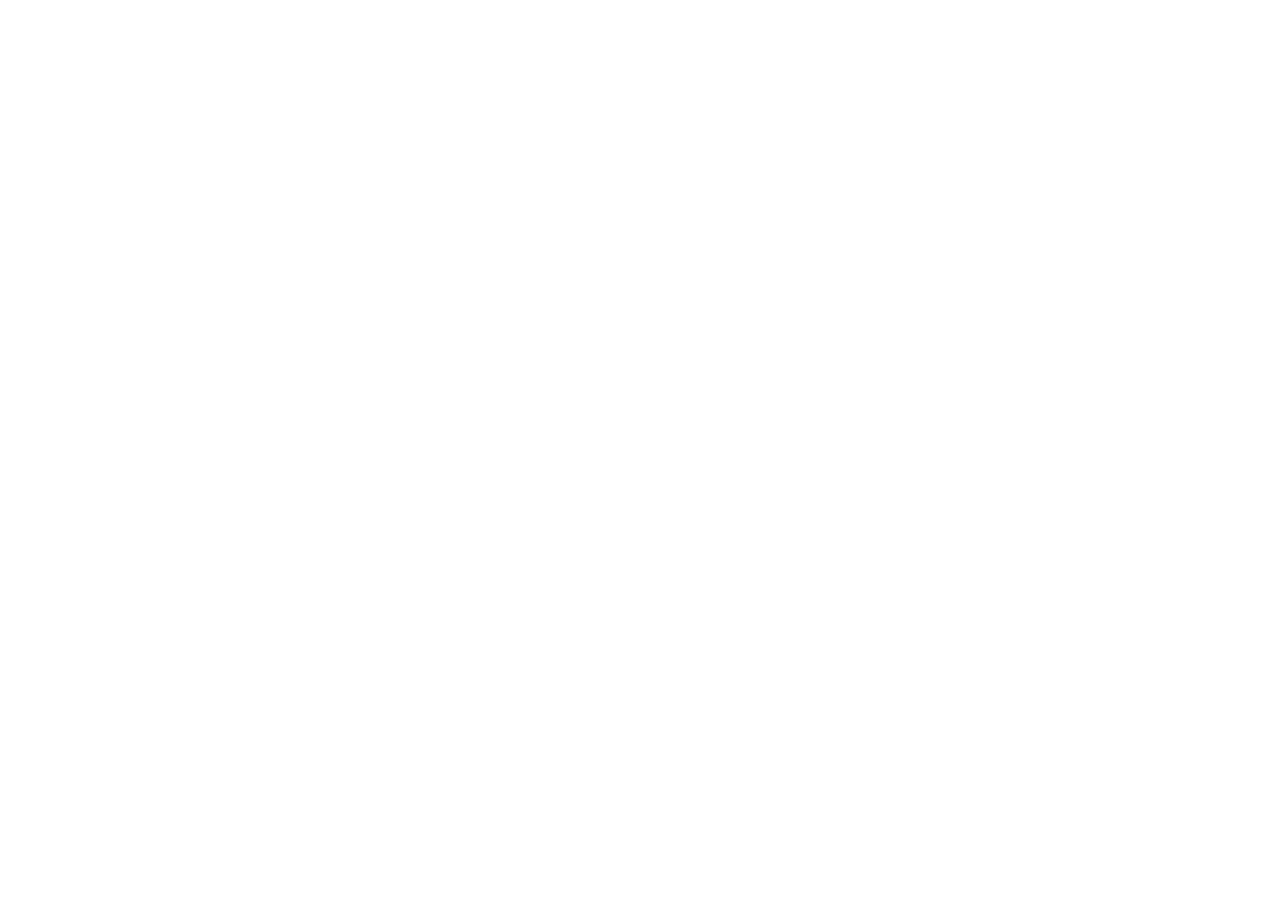
==== index.html @ bd51f90b "Add files via upload" ====
<!DOCTYPE html>
<html lang="en">
<head>
    <meta charset="UTF-8">
    <meta name="viewport" content="width=device-width, initial-scale=1.0">
    <title>Document</title>
</head>
<body>
    
</body>
</html>
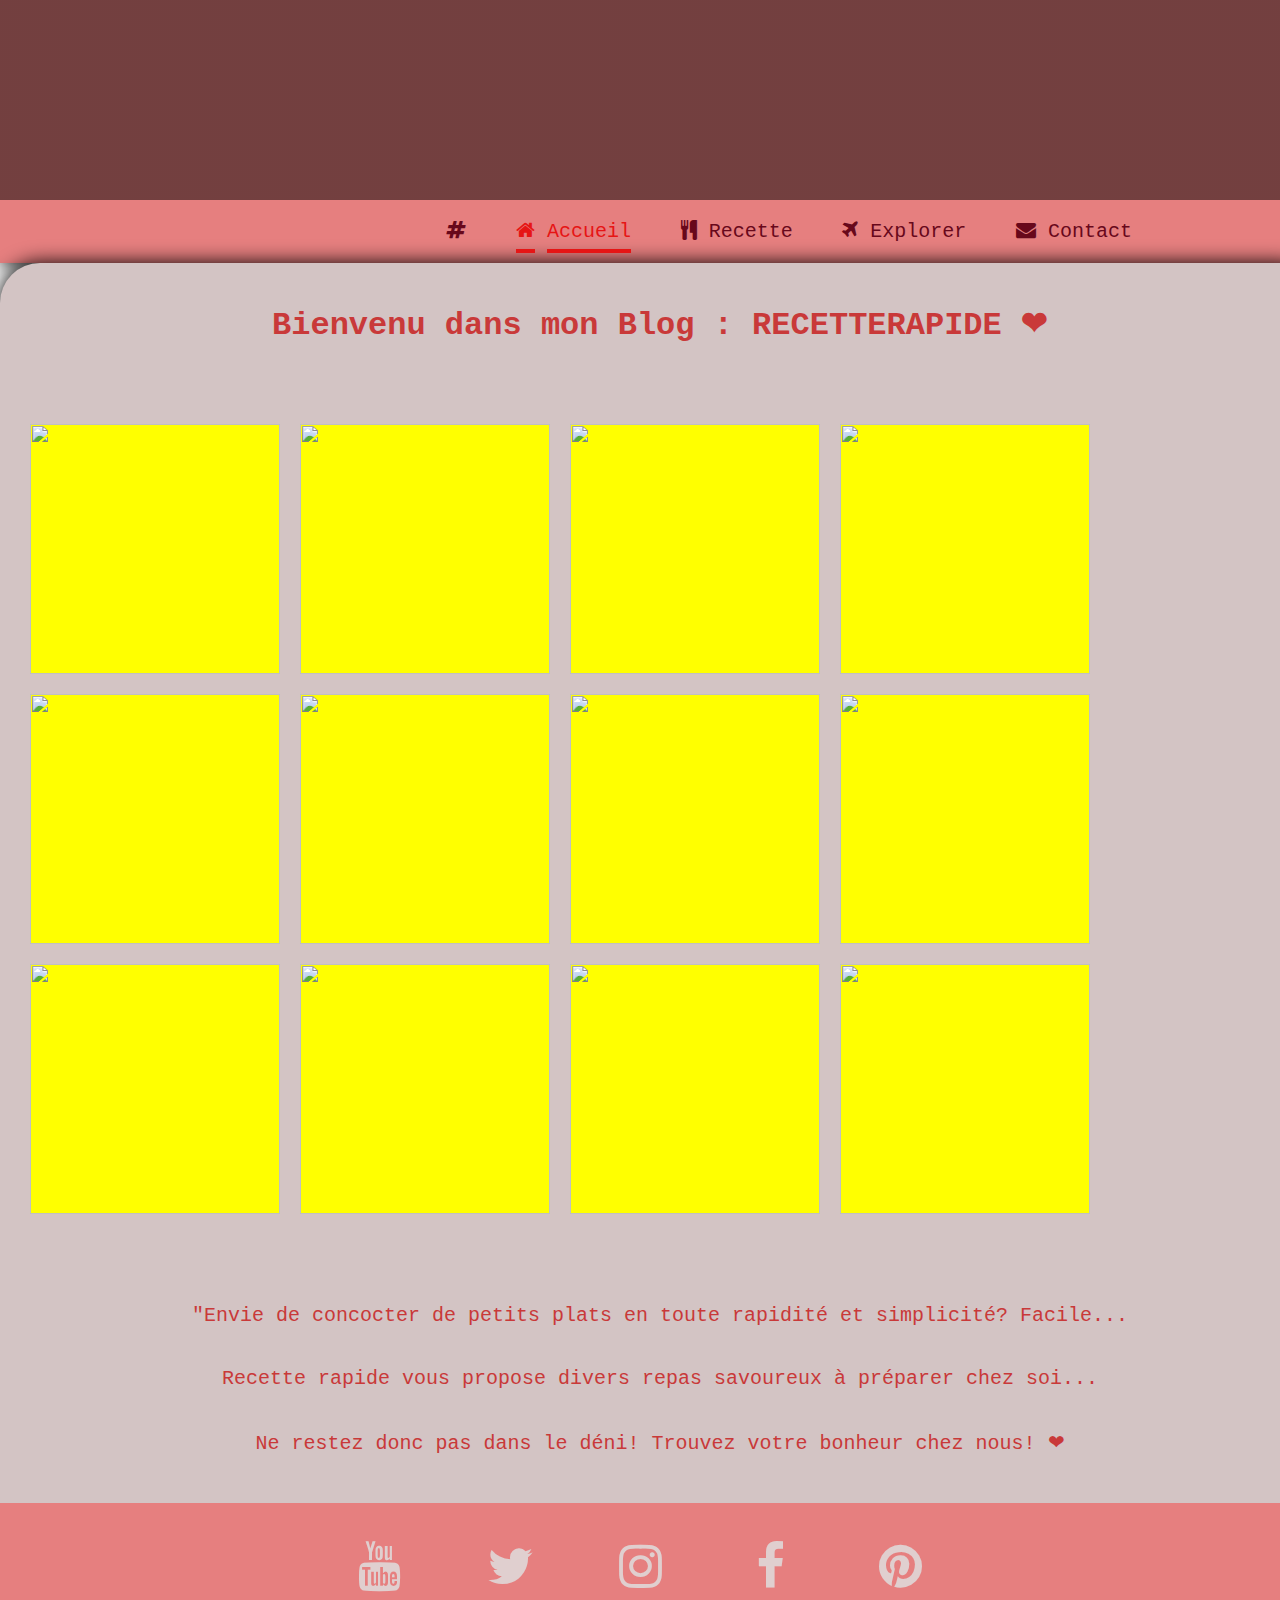
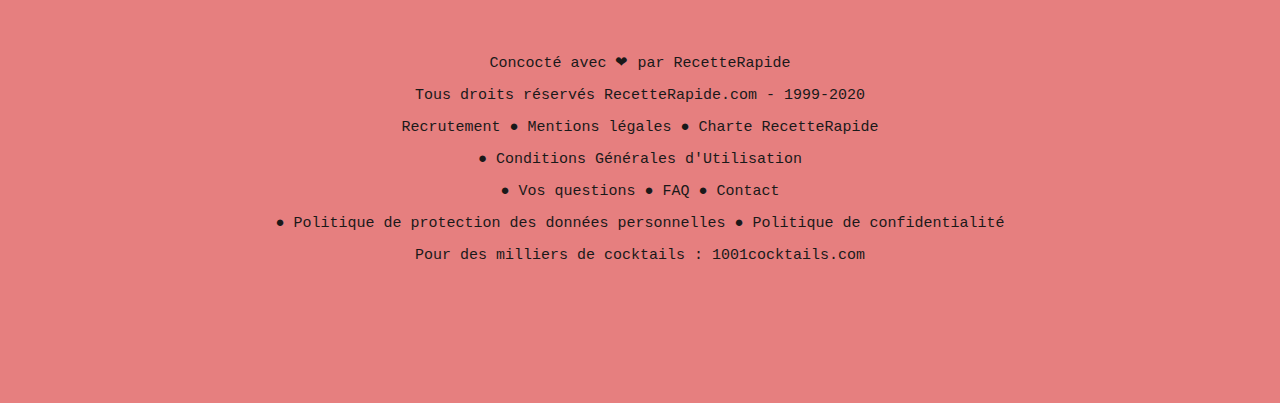
==== commit 33a670e9: "Add files via upload" ====
--- a/index.html
+++ b/index.html
@@ -1,11 +1,261 @@
-<!DOCTYPE html>
-<html lang="en">
-<head>
-    <meta charset="UTF-8">
-    <meta name="viewport" content="width=device-width, initial-scale=1.0">
-    <title>Document</title>
-</head>
-<body>
-    
-</body>
+<!DOCTYPE html>
+<html lang="en">
+<head>
+    <meta charset="UTF-8">
+    <meta name="viewport" content="width=device-width, initial-scale=1.0">
+    <title>RecetteRapide</title>
+    <link rel="stylesheet" type="text/css" href="css/Accueil.css">
+    <link rel="stylesheet" href="https://stackpath.bootstrapcdn.com/font-awesome/4.7.0/css/font-awesome.min.css">
+    <link rel="stylesheet" href="C:\Users\YUKO\Desktop\Barkat\bower_components/bootstrap/dist/css/bootstrap.min.css">
+    <link rel="stylesheet" href="C:\Users\YUKO\Desktop\Barkat\bower_components/font-awesome/css/font-awesome.min.css">
+
+</head>
+
+<header>
+    <nav>
+        <div class="toggle1">
+            
+        </div>
+        <div class="toggle">
+            <i class="fa fa-bars menu" aria-hidden="true"></i> 
+        </div>       
+        <ul>
+            <li><a href="RecetteRapide.html"class="icon"><i class="fa fa-hashtag" aria-hidden="true"></i></li></a>
+            <li class="active"><a href="Accueil.html" class="icon"><i class="fa fa-home" aria-hidden="true"></a></i> <a class="leins" href="Accueil.html">Accueil</a></li>
+            <li ><a href="Recette.html" class="icon"><i class="fa fa-cutlery" aria-hidden="true"></a></i> <a class="leins" href="Recette.html">Recette</a></li>
+            <li><a href="Explorer.html" class="icon"><i class="fa fa-plane" aria-hidden="true"></a></i> <a class="leins" href="Explorer.html">Explorer</a></li>
+            <li><a href="Contact.html" class="icon"><i class="fa fa-envelope" aria-hidden="true"></a></i> <a class="leins" href="Contact.html">Contact</a></li>
+            
+        </ul>
+    </nav>
+</header>
+
+<body>
+    <script src="C:\Users\YUKO\Desktop\Barkat\bower_components/jquery/dist/jquery.min.js"></script>
+    <script src="C:\Users\YUKO\Desktop\Barkat\bower_components/bootstrap/dist/js/bootstrap.min.js"></script>
+    <script type="text/javascript">
+        $(document).ready(function(){
+           $('.menu').click(function(){
+               $('ul').toggleClass('active');
+           })
+        })
+    </script>
+    <script type="text/javascript">
+        $(document).ready(function(){
+           $('li').on('click',function(){
+               $(this).siblings().removeClass('active');
+               $(this).addClass('active');
+           })
+              
+        })
+    </script>
+    <section>  
+        <div  class="info">
+           <h1>Bienvenu dans mon Blog : RECETTERAPIDE ❤ </h1>
+        </div>
+        <div class="container">
+            <div class="box">
+                <div class="imgBox">
+                      <img src="C:\Users\YUKO\Documents\GitHub\RecetteRapide3\image\14.jpg">
+                 </div>
+                 <div class="details">
+                    <div class="content">
+                        <h2>Mofo gasy</h2>
+                        <p>1.	Dans un grand verre, mélanger la levure boulangère avec l’eau chaude
+                            2.	Dans un saladier, mélanger la farine et le sucre.
+                            3.	Ajouter l’eau au...<a class="leins" href="Recette.html">Voir plus</a>
+                        </p>
+                    </div>
+                </div>
+            </div>
+
+            <div class="box">
+                <div class="imgBox">
+                    <img src="C:\Users\YUKO\Documents\GitHub\RecetteRapide3\image\15.jpg">
+               </div>
+               <div class="details">
+                  <div class="content">
+                      <h2>Gâteau de manioc au lait de coco</h2>
+                      <p>1-	  Râpez le manioc (avec une râpe classique ou à fromage en le coupant en petits morceaux).i
+                        2-	  Faites fondre le beurre....<a class="leins" href="Recette.html">Voir plus</a>
+                      </p>
+                  </div>
+              </div>
+            </div>
+
+            <div class="box">
+                <div class="imgBox">
+                    <img src="C:\Users\YUKO\Documents\GitHub\RecetteRapide3\image\16.jpg">
+               </div>
+               <div class="details">
+                  <div class="content">
+                      <h2>Vary amin’anana : « soupe de riz malgache aux brèdes »</h2>
+                      <p>1-	1-	Emincez les oignons et les oignons verts
+                        2-	Coupez les 
+                        ...<a class="leins" href="Recette.html">Voir plus</a>
+                      </p>
+                  </div>
+              </div>
+            </div>
+            <div class="box">
+                <div class="imgBox">
+                    <img src="C:\Users\YUKO\Documents\GitHub\RecetteRapide3\image\17.jpg">
+               </div>
+               <div class="details">
+                  <div class="content">
+                      <h2>Ravitoto au coco</h2>
+                      <p>1-	Pilez ensemble l’ail, le sel et le poivre. 
+                        2-	Faites revenir la viande
+                        3-	Quand les morceaux sont bien dorés, ajout
+                        ...<a class="leins" href="Recette.html">Voir plus</a>
+                      </p>
+                  </div>
+              </div>
+            </div>
+            <div class="box">
+                <div class="imgBox">
+                    <img src="C:\Users\YUKO\Documents\GitHub\RecetteRapide3\image\20.jpg">
+               </div>
+               <div class="details">
+                  <div class="content">
+                      <h2>Mojito</h2>
+                      <p>-1 beau bouquet de menthe (une vingtaine de branches de menthe fraîche)
+                        -12 cl de sirop de sucre de canne (vous pouvez mettre du jus de ...<a class="leins" href="Recette.html">Voir plus</a>
+                      </p>
+                  </div>
+              </div> 
+            </div>
+            <div class="box">
+                <div class="imgBox">
+                    <img src="C:\Users\YUKO\Documents\GitHub\RecetteRapide3\image\18.png">
+               </div>
+               <div class="details">
+                  <div class="content">
+                      <h2>Milk shake (au chocolat)</h2>
+                      <p>-75 cl de lait bien froid
+                        -3 cuillères à soupe de cacao
+                        -2 cuillères à soupe de sucre...<a class="leins" href="Recette.html">Voir plus</a>
+                      </p>
+                  </div>
+              </div>
+            </div>
+            <div class="box">
+                <div class="imgBox">
+                    <img src="C:\Users\YUKO\Documents\GitHub\RecetteRapide3\image\21.jpg">
+               </div>
+               <div class="details">
+                  <div class="content">
+                      <h2>Limonade au thé</h2>
+                      <p>1-	Dans un grand verre rempli de glace, ajouter tous les ingrédients sauf l’eau pétillante.
+                        2-	Mélangez à la baguette ou à la cuillère pour...<a class="leins" href="Recette.html">Voir plus</a>
+                      </p>
+                  </div>
+              </div>
+            </div>
+            <div class="box">
+                <div class="imgBox">
+                    <img src="C:\Users\YUKO\Documents\GitHub\RecetteRapide3\image\22.jpg">
+               </div>
+               <div class="details">
+                  <div class="content">
+                      <h2>Ramen</h2>
+                      <p>1-	Faites bouillir une casserole d’eau salée. Plongez les nouilles dedans et faites-les cuire quelques minutes. Egouttez les nouilles et réservez.
+                        2-	Faites cuire les...<a class="leins" href="Recette.html">Voir plus</a>
+                      </p>
+                  </div>
+              </div>
+            </div>  
+
+            <div class="box">
+                <div class="imgBox">
+                    <img src="C:\Users\YUKO\Documents\GitHub\RecetteRapide3\image2\17.webp">
+               </div>
+               <div class="details">
+                  <div class="content">
+                      <h2>Uitre</h2>
+                      <p>1.	Dans un grand verre, mélanger la levure boulangère avec l’eau chaude
+                          2.	Dans un saladier, mélanger la farine et le sucre.
+                          3.	Ajouter l’eau au...<a class="leins" href="Recette.html">Voir plus</a>
+                      </p>
+                  </div>
+              </div>
+            </div>
+            <div class="box">
+                <div class="imgBox">
+                    <img src="C:\Users\YUKO\Documents\GitHub\RecetteRapide3\image\25.jpg">
+               </div>
+               <div class="details">
+                  <div class="content">
+                      <h2>Raviolis frits au crabe</h2>
+                      <p>1-	Otez la première peau de vos oignons nouveaux et émincez-les.
+                        2-	Effeuillez la coriandre et hachez-la.
+                        3-	Dans un bol, mélangez ...<a class="leins" href="Recette.html">Voir plus</a>
+                      </p>
+                  </div>
+              </div>
+            </div>
+
+            <div class="box">
+                <div class="imgBox">
+                    <img src="C:\Users\YUKO\Documents\GitHub\RecetteRapide3\image\24.jpg">
+               </div>
+               <div class="details">
+                  <div class="content">
+                      <h2>Nems</h2>
+                      <p>1-	Réunir tous les ingrédients : ciseler les échalotes, râper les carottes et le gingembre et ajouter le soja grossièrement coupé
+                        2-	Ajouter les 5 parfums...<a class="leins" href="Recette.html">Voir plus</a>
+                      </p>
+                  </div>
+              </div>
+            </div>
+
+            <div class="box">
+                <div class="imgBox">
+                    <img src="C:\Users\YUKO\Documents\GitHub\RecetteRapide3\image\23.jpg">
+               </div>
+               <div class="details">
+                  <div class="content">
+                      <h2>Nouilles</h2>
+                      <p>1-	Plongez les nouilles chinoises dans de l’eau bouillante pendant environ 5 minutes (ou selon le  mode de préparation sur votre paquet) puis égouttez-les.
+                        2-	Dans un Wok ou une p...<a class="leins" href="Recette.html">Voir plus</a>
+                      </p>
+                  </div>
+              </div> 
+            </div>
+        </div>  
+        <div class="info2">
+            <p>"Envie de concocter de petits plats en toute rapidité et simplicité? Facile...</p> 
+            <p>Recette rapide vous propose divers repas savoureux à préparer chez soi...</p>
+            <p>Ne restez donc pas dans le déni! Trouvez votre bonheur chez nous! ❤ </p>
+        </div>  
+    </section> 
+</body>
+
+<footer>
+    <div class="foot">                  
+        <a href="https://www.youtube.com/"><i class="fa fa-youtube" aria-hidden="true"></i></a>                  
+        <a href="https://twitter.com/explore"><i class="fa fa-twitter" aria-hidden="true"></i></a>          
+        <a href="https://www.instagram.com/?hl=fr"><i class="fa fa-instagram" aria-hidden="true"></i></a>          
+        <a href="https://web.facebook.com/"><i class="fa fa-facebook" aria-hidden="true"></i></a>    
+        <a href="https://www.pinterest.fr/pin/720505640368228563/"><i class="fa fa-pinterest" aria-hidden="true"></i></a>       
+    </div>   
+    <div class="Barrederecherche ">
+       <p>
+
+        </p>
+    </div>  
+    <div class="">
+
+
+    </div>
+    <div class="last-links">
+        <p>Concocté avec ❤ par RecetteRapide</p>
+        <p>Tous droits réservés RecetteRapide.com - 1999-2020</p>
+        <p><a class="liens" href="https://recetterapide.welcomekit.co/">Recrutement</a> ● <a class="liens" href="https://www.recetterapide.com/sp/aide/mentions-legales.html">Mentions légales</a> ● <a class="liens" href="https://www.recetterapide.com/sp/mentions-legales/charte.html">Charte RecetteRapide</a> 
+        <p>● <a class="liens" href="https://www.recetterapide.com/sp/aide/conditions-generales-utilisation.html">Conditions Générales d'Utilisation</a></p> 
+        <p>● <a  class="liens"href="/web.facebook.com/aminah.yarabie/?_rdc=1&_rdr">Vos questions</a> ● <a class="liens" href="https://www.recetterapide.com/aide/faq-foire-aux-questions-s4005514.html">FAQ</a> ● <a class="liens" href="https://https://web.facebook.com/aminah.yarabie/?_rdc=1&_rdr">Contact</a></p> 
+        <p>● <a  class="liens"href="https://www.recetterapide.com/aide/polique-relative-aux-cookies-sur-les-services-edites-par-la-societe-recetterapide-s3007308.html">Politique de protection des données personnelles</a> ● <a class="liens" href="https://www.recetterapide.com/aide/politique-de-protection-des-donnees-de-marmiton-s3007453.html">Politique de confidentialité</a></p>
+        <p>Pour des milliers de cocktails : <a class="liens" href="http://www.1001cocktails.com">1001cocktails.com</a></p>
+    </div>  
+</footer>
 </html>--- a/css/Accueil.css
+++ b/css/Accueil.css
@@ -0,0 +1,220 @@
+body{
+    margin: 0;
+    padding: 0;
+    font-family: 'Courier New', Courier, monospace;
+}
+nav{
+    width: 100%;
+    background: rgb(230, 127, 127);
+    box-shadow: 0px 0px 20px 0px #000;
+}
+ul{
+    width: 80%;
+    margin: 0 auto;
+    padding: 0;
+    text-align: right;
+}
+ul li {
+    list-style: none;
+    display: inline-block;
+    padding: 20px;
+    
+    transition: 0.3s ease;
+    color: #ffffff;
+    font-size: 20px;
+    text-decoration: none;
+    border-top: 4px rgb(136, 127, 127);
+    border-bottom: 4px  rgb(136, 127, 127);
+    padding: 20px 0;
+    margin: 0 20px;
+}
+ul li.active a{
+    color: #e61515;   
+    border-bottom: 4px solid #e61515;
+    padding: 6px 0;
+}
+ul li .leins:hover{
+    text-decoration: none;
+    color: rgb(136, 127, 127);
+}
+ul li:hover{
+    cursor: pointer;
+    text-decoration: none;
+    border-top: 4px solid #ffffff;
+    border-bottom: 4px solid #ffffff;
+    padding: 6px 0;
+}
+ul li a {
+    color: rgb(104, 8, 27);
+    text-decoration: none;
+}
+.toggle{
+    width: 100%; 
+    padding: 10px 20px;
+    background: rgb(121, 90, 90);
+    text-align: right;
+    box-sizing: border-box;
+    color: #ffff;
+    font-size: 30px;
+    display: none;
+}
+.toggle1{
+    width: 100%; 
+    padding: 10px 20px;
+    text-align: left;
+    box-sizing: border-box;
+    background: rgb(230, 127, 127);
+    font-size: 50px;
+    background-image:linear-gradient(rgba(0,0,0,0.5),rgba(0,0,0,0.5)),url("C:/Users/YUKO/Documents/GitHub/RecetteRapide3/image2/28.jpg") ;
+    background-size: cover;
+    height: 200px;
+}
+@media  (max-width:800px)
+{
+    .toggle{
+        display: block;
+    }
+    ul{
+      width: 100%; 
+      display: none;  
+    }
+    ul li {
+      display: block;
+      text-align: center;
+    }
+    .active{
+        display: block;
+    }
+    footer{
+        display: block;
+        text-align: center;
+    }  
+}
+@media screen and (max-width:800px){
+
+    .container {
+        width: 100%;
+        height: 100%;
+    } 
+    .container .box{
+        display: block;
+        text-align: center;
+    } 
+}
+footer{
+    width: 100%;
+    text-align: center;
+    font-size: 50px;
+    height: 500px;
+    background: rgb(230, 127, 127);
+    color: rgb(26, 25, 25);
+    text-decoration: none;
+}
+.last-links{
+    text-align: center;
+    font-size: 15px;
+    list-style: none;
+    text-align: center;
+}
+a{
+    color: rgb(104, 8, 27);
+}
+.liens{
+    text-decoration: none;
+    color:  rgb(26, 25, 25); 
+}
+.icon{
+    font-size: 20px;
+}
+.foot{
+    padding: 3%;
+}
+.Barrederecherche{
+    font-size: 15px;
+}
+.foot i{
+    width: 100px;
+    color: rgb(224, 207, 207);
+}
+
+section{
+    height: 1200px;
+    width: 100%;
+    text-align: center;
+    background: #d3c4c4;
+    margin: auto;
+    padding: 20px;
+    border-radius: 40px 40px 0px 0px;  
+    box-shadow: 0px 0px 20px 0px #000;
+    font-family: 'Courier New', Courier, monospace;
+}
+.container{   
+    width: 1280px;   
+    margin: 70px auto 0;
+    display: flex;
+    flex-direction: row;
+    flex-wrap: wrap;
+}
+.container .box{
+    position: relative; 
+    width: 250px;
+    height: 250px;
+    background: #ff0;
+    margin: 10px;
+    box-sizing: border-box;
+    display: inline-block;
+     
+}
+.container .box .imgBox{
+    position: relative;
+    overflow: hidden;
+}
+.container .box .imgBox img{
+    width: 100%;
+    height: 250px;
+    transition: transform 2s;
+}
+.container .box:hover .imgBox img{
+    transform: scale(1.2);
+}
+.container .box .details{
+    position: absolute;
+    top: 10px;
+    left: 10px;
+    bottom: 10px;
+    right: 10px;
+    background: rgba(0,0,0,0.8);
+    transform: scaleY(0);
+    transition: transform .5s;
+}
+.container .box:hover .details{
+    transform: scaleY(1);
+}
+.container .box .details .content{
+    text-align: center;
+    color: #fff;
+}
+.container .box .details .content h2{
+    margin: 0;
+    padding: 0;
+    font-size: 20px;
+    color: #ec7f7f;
+}
+.container .box .details .content p{
+    margin: 10px 0 0;
+    padding: 0;
+}
+.info{
+    text-align: center;
+    color: rgb(201, 57, 57);
+}
+.info2{
+    padding-top: 40px;
+}
+.info2 p{
+    text-align: center;
+    font-size: 20px;
+    color: rgb(201, 57, 57);
+    padding-top: 20px;
+}
+
